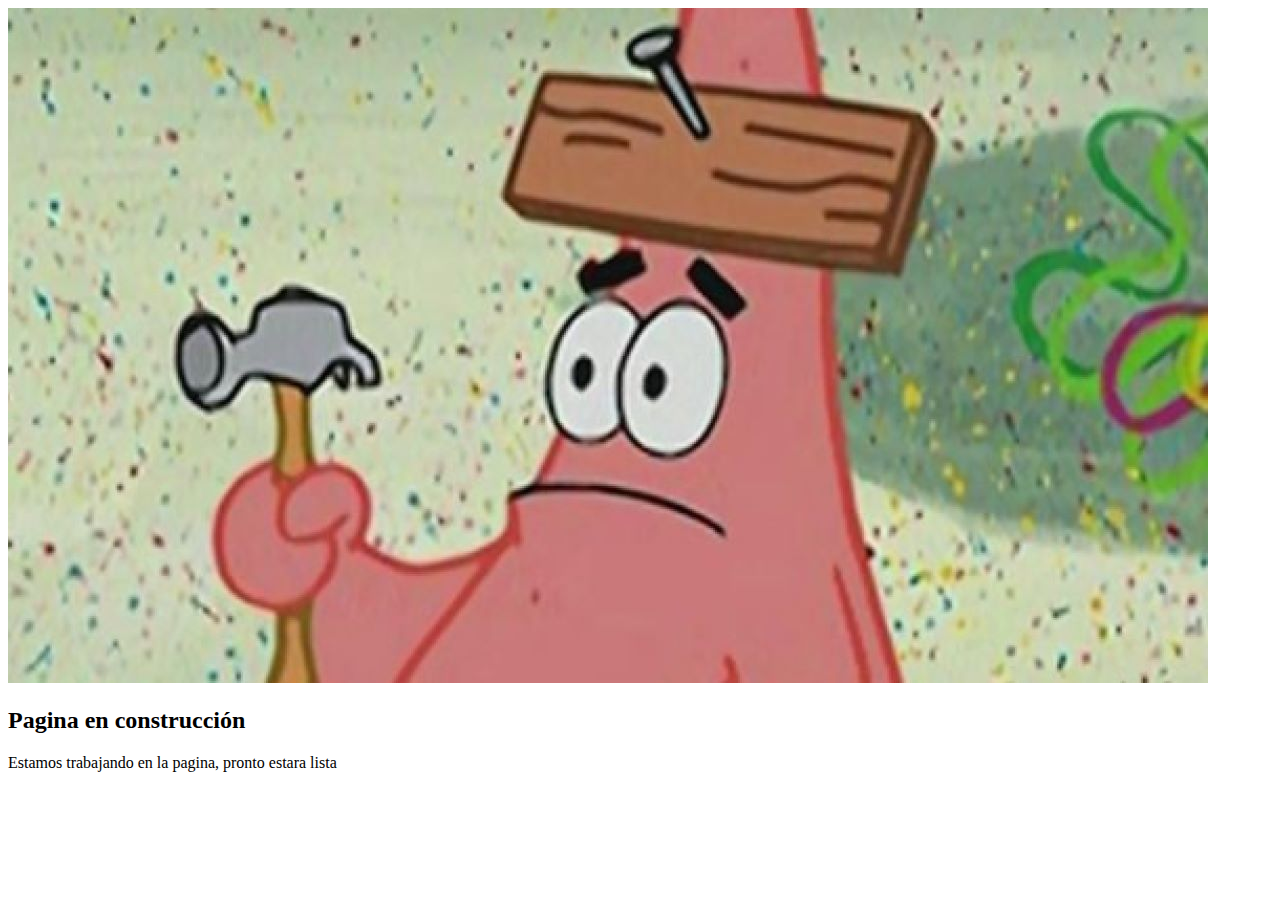
==== index.html @ 11dcd19f "actualizacion" ====
<!DOCTYPE html>
<html lang="en">
<head>
    <meta charset="UTF-8">
    <meta name="viewport" content="width=device-width, initial-scale=1.0">
    
    <link href="https://cdn.jsdelivr.net/npm/bootstrap@5.3.1/dist/css/bootstrap.min.css" rel="stylesheet" integrity="sha384-4bw+/aepP/YC94hEpVNVgiZdgIC5+VKNBQNGCHeKRQN+PtmoHDEXuppvnDJzQIu9" crossorigin="anonymous">
    <title>Pagina en construccion</title>
    <script>
        console.log("pagina en construcción");
        const date = new Date();
        console.log(date);
    </script>

</head>
<body>
    <main class="container text-center bg-black text-light">
        <div class="row alig-items-center Justify-content-center" style="height: 100vh;">
            <div class="col-6 col-md-6 col-lg-8">
                <img class= "img-fluid" src="./assets/img/WhatsApp Image 2023-08-03 at 12.35.25.jpeg" alt="Patricio estrella en construccion">
            </div>
            <div class="col-10 col-md-6 col-lg-4">
                <h2>Pagina en construcción</h2>
                <p>Estamos trabajando en la pagina, pronto estara lista</p>
            </div>
        </div>
    </main>
    <script>
        console.log("Me encuentro en el body");
        const date2 = new Date();
        console.log(date2);
    </script>
    <script src="https://cdn.jsdelivr.net/npm/bootstrap@5.3.1/dist/js/bootstrap.bundle.min.js" integrity="sha384-HwwvtgBNo3bZJJLYd8oVXjrBZt8cqVSpeBNS5n7C8IVInixGAoxmnlMuBnhbgrkm" crossorigin="anonymous"></script>
</body>
</html>
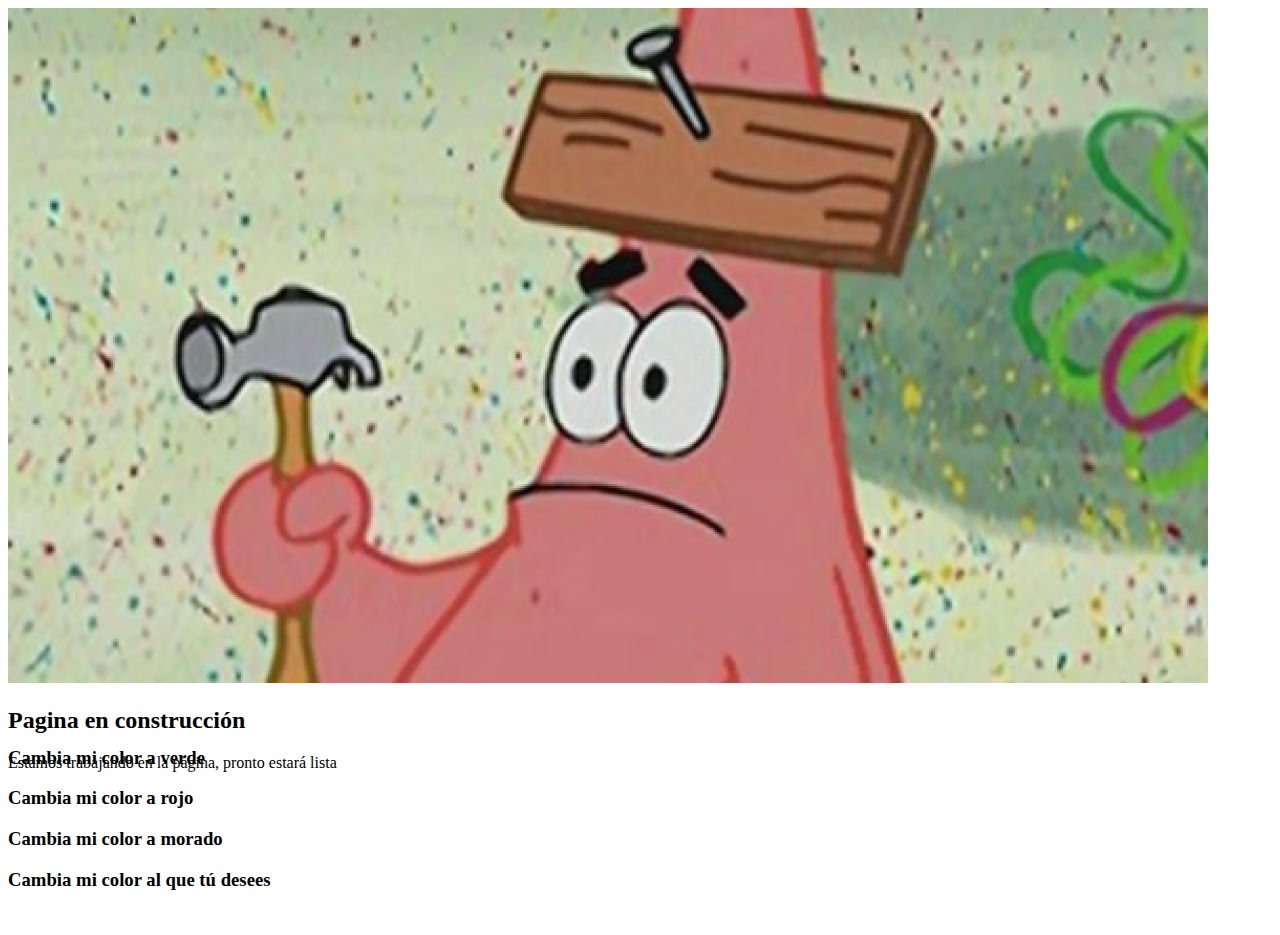
==== commit fe192d6c: "Pagina completa" ====
--- a/index.html
+++ b/index.html
@@ -3,33 +3,45 @@
 <head>
     <meta charset="UTF-8">
     <meta name="viewport" content="width=device-width, initial-scale=1.0">
-    
+
     <link href="https://cdn.jsdelivr.net/npm/bootstrap@5.3.1/dist/css/bootstrap.min.css" rel="stylesheet" integrity="sha384-4bw+/aepP/YC94hEpVNVgiZdgIC5+VKNBQNGCHeKRQN+PtmoHDEXuppvnDJzQIu9" crossorigin="anonymous">
     <title>Pagina en construccion</title>
-    <script>
-        console.log("pagina en construcción");
-        const date = new Date();
-        console.log(date);
-    </script>
-
 </head>
 <body>
-    <main class="container text-center bg-black text-light">
-        <div class="row alig-items-center Justify-content-center" style="height: 100vh;">
-            <div class="col-6 col-md-6 col-lg-8">
-                <img class= "img-fluid" src="./assets/img/WhatsApp Image 2023-08-03 at 12.35.25.jpeg" alt="Patricio estrella en construccion">
+
+    <main class="container-fluid text-center bg-black text-light">
+        <div class="row align-items-center justify-content-center" style="height: 80vh;">
+            <div class="col-10 col-md-6 col-lg-8">
+                <img 
+                onclick="clickPatricio()"
+                class= "img-fluid rounded" 
+                src="./assets/img/WhatsApp Image 2023-08-03 at 12.35.25.jpeg" alt="Patricio estrella en construcción">
             </div>
+
             <div class="col-10 col-md-6 col-lg-4">
                 <h2>Pagina en construcción</h2>
-                <p>Estamos trabajando en la pagina, pronto estara lista</p>
+                <p>Estamos trabajando en la página, pronto estará lista</p> 
             </div>
         </div>
     </main>
-    <script>
-        console.log("Me encuentro en el body");
-        const date2 = new Date();
-        console.log(date2);
-    </script>
+    <footer class="container-fluid text-center">
+        <div class="row align-items-center justify-content-center" style="height: 20vh;">
+            <div class="col-6 col-md-3">
+                <h3 onclick="changeColor(this, 'green')">Cambia mi color a verde</h3>
+            </div>
+            <div class="col-6 col-md-3">
+                <h3 onclick="changeColor(this, 'red')">Cambia mi color a rojo</h3>
+            </div>
+            <div class="col-6 col-md-3">
+                <h3 onclick="changeColor(this, 'purple')">Cambia mi color a morado</h3>
+            </div>
+
+            <div class="col-6 col-md-3">
+                <h3 onclick="changeColorWithPromt(this)">Cambia mi color al que tú desees</h3>
+            </div>
+        </div>
+    </footer>
     <script src="https://cdn.jsdelivr.net/npm/bootstrap@5.3.1/dist/js/bootstrap.bundle.min.js" integrity="sha384-HwwvtgBNo3bZJJLYd8oVXjrBZt8cqVSpeBNS5n7C8IVInixGAoxmnlMuBnhbgrkm" crossorigin="anonymous"></script>
+    <script src="./assets/js/script.js"></script>
 </body>
 </html>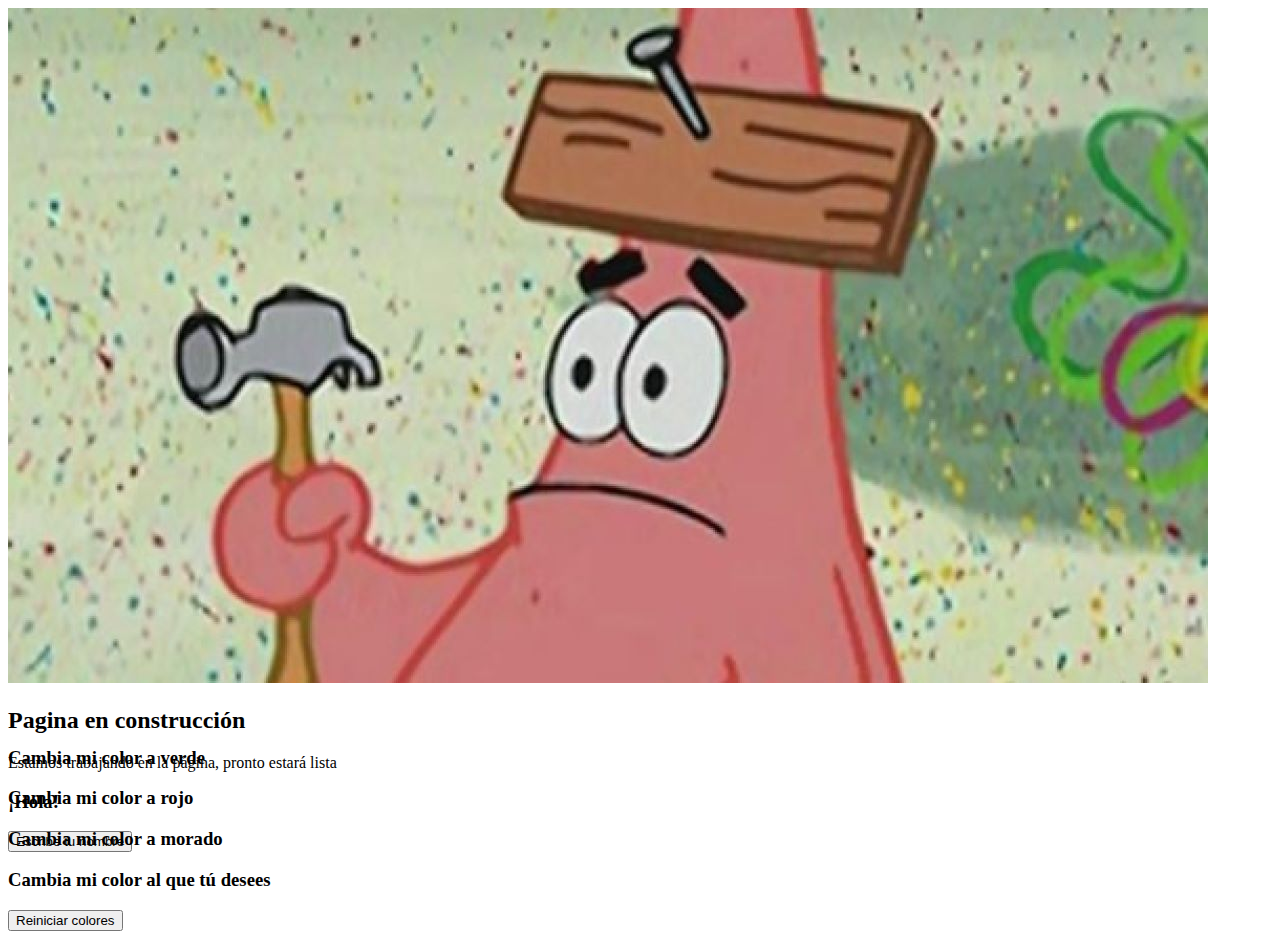
==== commit 9719efcb: "Pagina terminada" ====
--- a/index.html
+++ b/index.html
@@ -21,23 +21,30 @@
             <div class="col-10 col-md-6 col-lg-4">
                 <h2>Pagina en construcción</h2>
                 <p>Estamos trabajando en la página, pronto estará lista</p> 
+                <h3 id="Name">¡Hola! </h3>
+                <button type="button" class="btn btn-danger">Escribe tu nombre</button>
             </div>
         </div>
     </main>
-    <footer class="container-fluid text-center">
-        <div class="row align-items-center justify-content-center" style="height: 20vh;">
-            <div class="col-6 col-md-3">
-                <h3 onclick="changeColor(this, 'green')">Cambia mi color a verde</h3>
+    <footer class="container-fluid text-center" style="height: 20vh;">
+        <div class="row align-items-center justify-content-center">
+            <div class="col-6 col-lg-3">
+                <h3 id = "green-color" onclick="changeColor(this, 'green')">Cambia mi color a verde</h3>
             </div>
-            <div class="col-6 col-md-3">
-                <h3 onclick="changeColor(this, 'red')">Cambia mi color a rojo</h3>
+            <div class="col-6 col-lg-3">
+                <h3 id = "red-color" onclick="changeColor(this, 'red')">Cambia mi color a rojo</h3>
             </div>
-            <div class="col-6 col-md-3">
-                <h3 onclick="changeColor(this, 'purple')">Cambia mi color a morado</h3>
+            <div class="col-6 col-lg-3">
+                <h3 id="purple-color" onclick="changeColor(this, 'purple')">Cambia mi color a morado</h3>
             </div>
 
-            <div class="col-6 col-md-3">
-                <h3 onclick="changeColorWithPromt(this)">Cambia mi color al que tú desees</h3>
+            <div class="col-6 col-lg-3">
+                <h3 id= "user-color" onclick="changeColorWithPrompt(this)">Cambia mi color al que tú desees</h3>
+            </div>
+            <div class="row align-items-center justify-content-center">
+                <div class="col-5">
+                <button onclick="resetColor()" type="button" class="btn btn-dark"> Reiniciar colores </button>
+                </div>
             </div>
         </div>
     </footer>
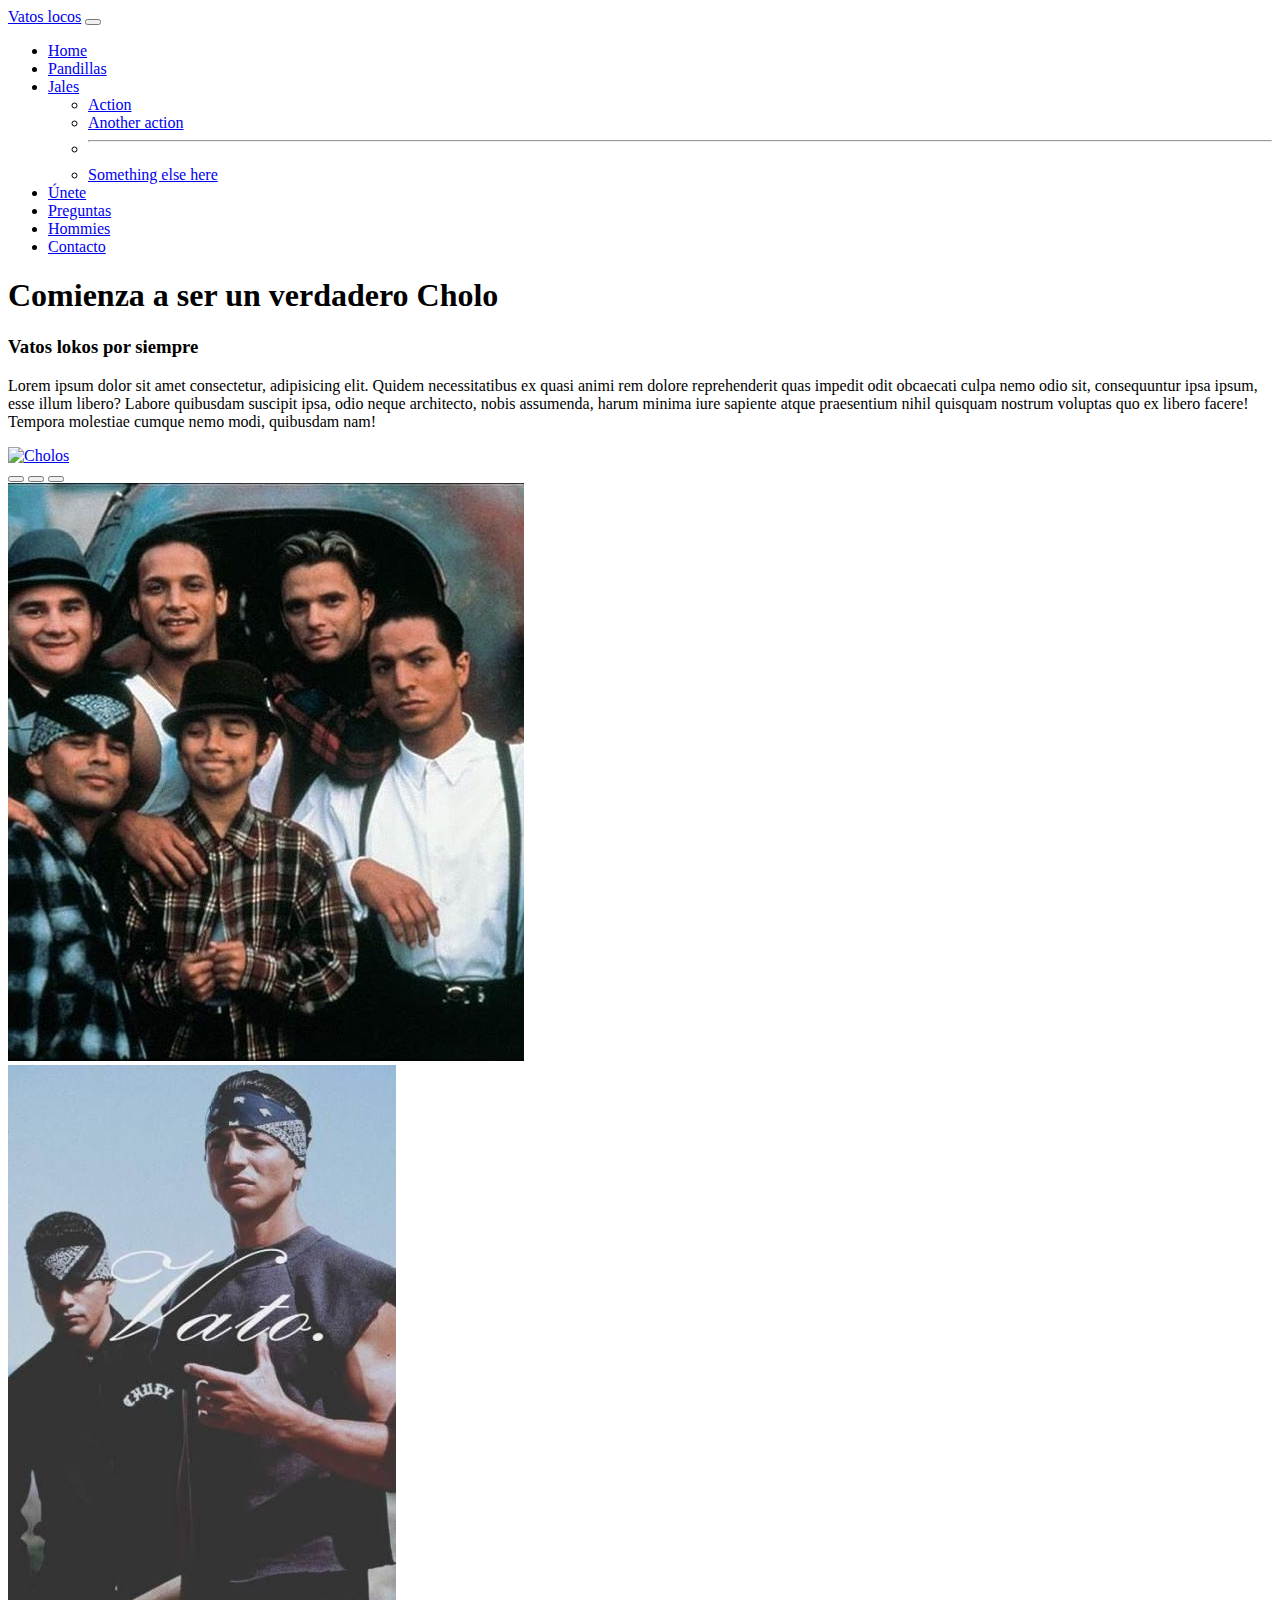
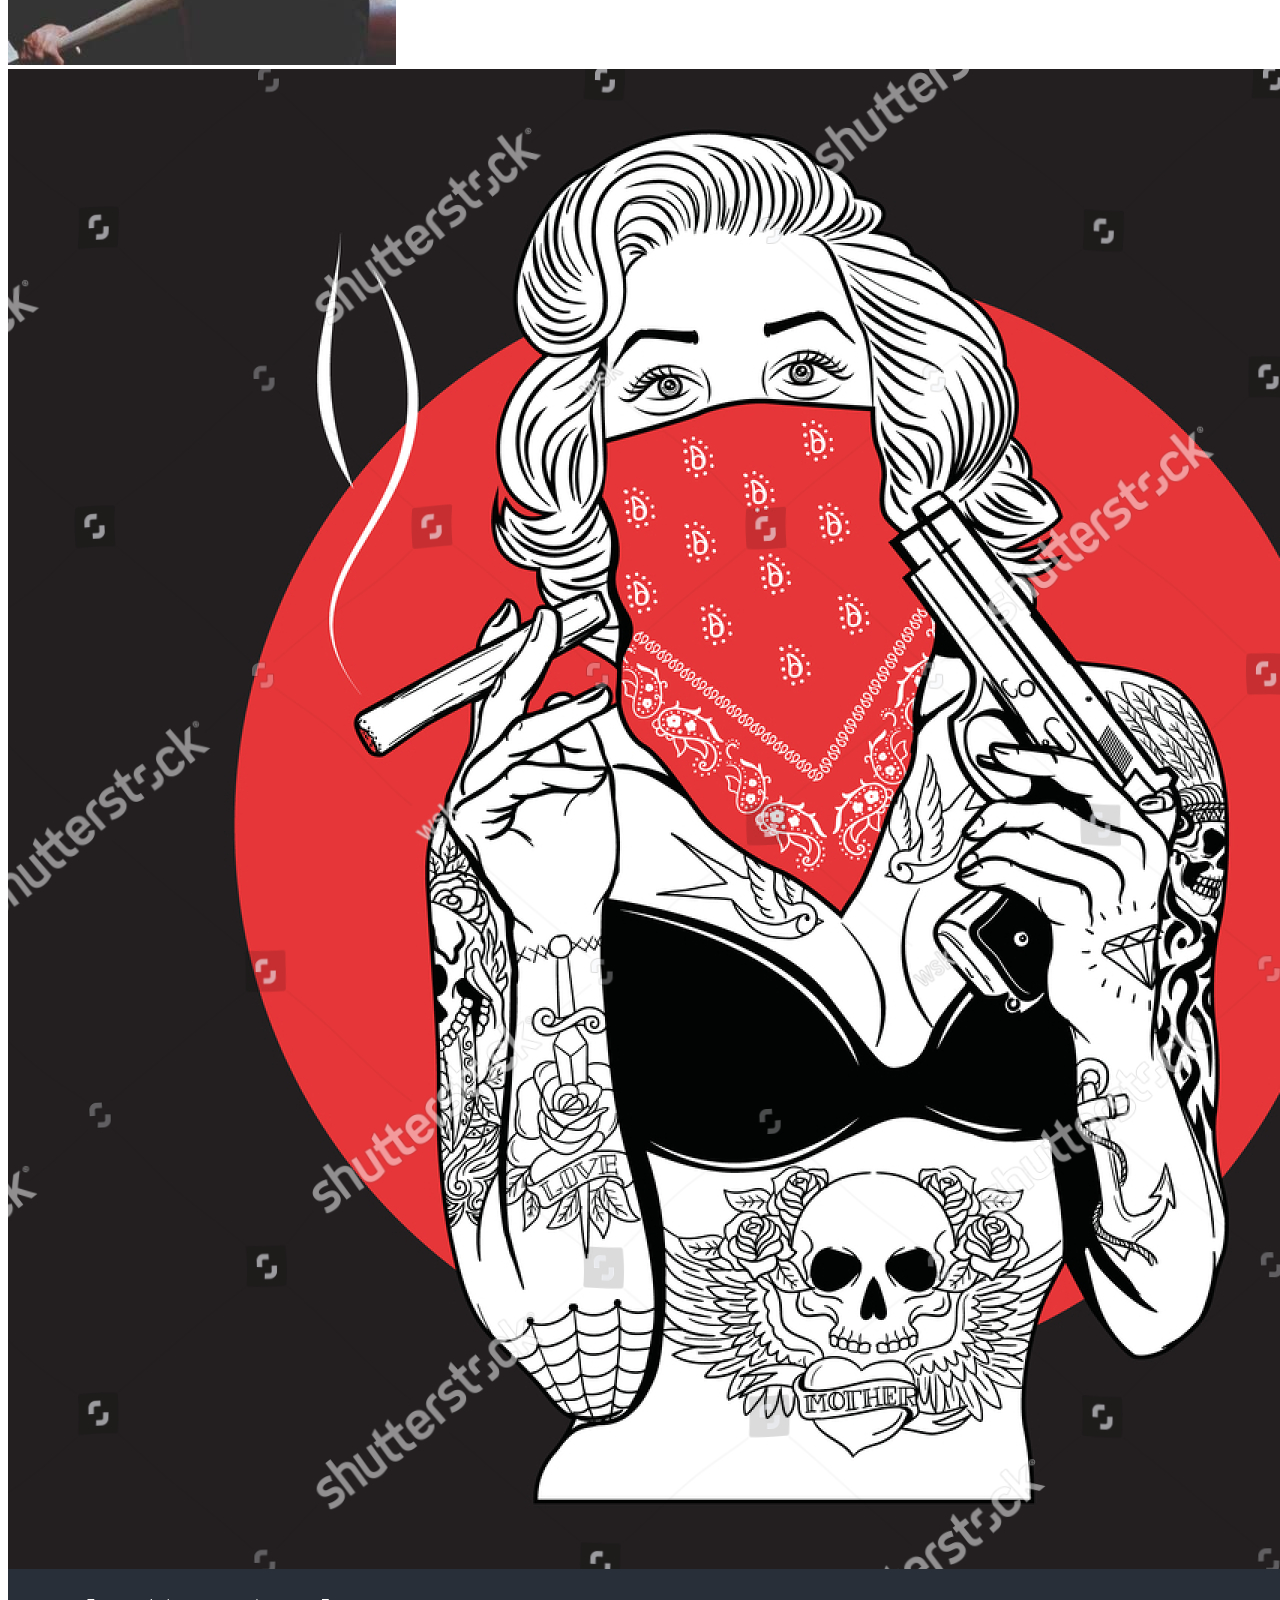
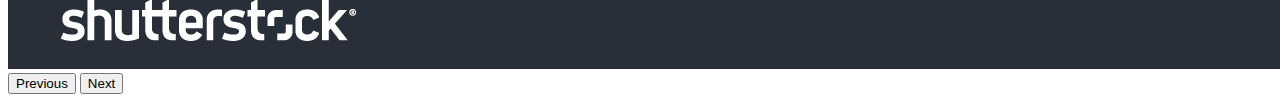
==== commit ab70f2ac: "Pagina cholos inicio" ====
--- a/index.html
+++ b/index.html
@@ -1,54 +1,168 @@
 <!DOCTYPE html>
 <html lang="en">
+
 <head>
     <meta charset="UTF-8">
     <meta name="viewport" content="width=device-width, initial-scale=1.0">
+    <!-- bootstrap style -->
+    <link href="https://cdn.jsdelivr.net/npm/bootstrap@5.3.1/dist/css/bootstrap.min.css" rel="stylesheet"
+        integrity="sha384-4bw+/aepP/YC94hEpVNVgiZdgIC5+VKNBQNGCHeKRQN+PtmoHDEXuppvnDJzQIu9" crossorigin="anonymous">
+    <!-- estilos personalizados con link a style local -->
+    <link rel="stylesheet" href="./style.css">
+    <title>Vatos lokos por siempre</title>
+</head>
 
-    <link href="https://cdn.jsdelivr.net/npm/bootstrap@5.3.1/dist/css/bootstrap.min.css" rel="stylesheet" integrity="sha384-4bw+/aepP/YC94hEpVNVgiZdgIC5+VKNBQNGCHeKRQN+PtmoHDEXuppvnDJzQIu9" crossorigin="anonymous">
-    <title>Pagina en construccion</title>
-</head>
 <body>
+    <!-- navbar section -->
+    <header>
+        <nav class="navbar navbar-expand-lg navbar-dark bg-dark py-3 fixed-top">
+            <div class="container">
+                <a class="navbar-brand" href="#">Vatos locos</a>
+                <button class="navbar-toggler" type="button" data-bs-toggle="collapse"
+                    data-bs-target="#navbarSupportedContent" aria-controls="navbarSupportedContent"
+                    aria-expanded="false" aria-label="Toggle navigation">
+                    <span class="navbar-toggler-icon"></span>
+                </button>
 
-    <main class="container-fluid text-center bg-black text-light">
-        <div class="row align-items-center justify-content-center" style="height: 80vh;">
-            <div class="col-10 col-md-6 col-lg-8">
-                <img 
-                onclick="clickPatricio()"
-                class= "img-fluid rounded" 
-                src="./assets/img/WhatsApp Image 2023-08-03 at 12.35.25.jpeg" alt="Patricio estrella en construcción">
+                <div class="collapse navbar-collapse" id="navbarSupportedContent">
+                    <ul class="navbar-nav ms-auto mb-2 mb-lg-0">
+                        <li class="nav-item">
+                            <a class="nav-link active" aria-current="page" href="#">Home</a>
+                        </li>
+                        <li class="nav-item">
+                            <a class="nav-link" href="#">Pandillas</a>
+                        </li>
+                        <li class="nav-item dropdown">
+                            <a class="nav-link dropdown-toggle" href="#" role="button" data-bs-toggle="dropdown"
+                                aria-expanded="false">
+                                Jales
+                            </a>
+
+                            <ul class="dropdown-menu">
+                                <li><a class="dropdown-item" href="#">Action</a></li>
+                                <li><a class="dropdown-item" href="#">Another action</a></li>
+                                <li>
+                                    <hr class="dropdown-divider">
+                                </li>
+                                <li><a class="dropdown-item" href="#">Something else here</a></li>
+                            </ul>
+                        </li>
+
+                        <li class="nav-item">
+                            <a class="nav-link" href="#">Únete</a>
+                        </li>
+                        <li class="nav-item">
+                            <a class="nav-link" href="#">Preguntas</a>
+                        </li>
+                        <li class="nav-item">
+                            <a class="nav-link" href="#">Hommies</a>
+                        </li>
+                        <li class="nav-item">
+                            <a class="nav-link" href="#">Contacto</a>
+                        </li>
+                    </ul>
+
+                </div>
+
             </div>
 
-            <div class="col-10 col-md-6 col-lg-4">
-                <h2>Pagina en construcción</h2>
-                <p>Estamos trabajando en la página, pronto estará lista</p> 
-                <h3 id="Name">¡Hola! </h3>
-                <button type="button" class="btn btn-danger">Escribe tu nombre</button>
+        </nav>
+
+    </header>
+
+    <main>
+        <!-- hero section -->
+        <section class="bg-dark text-light text-center" id="home">
+            <div class="container py-5">
+                <div class="row align-item-center justify-content-center py-5">
+                    <div class="col-12 col-md-8">
+                        <h1>Comienza a ser un verdadero <span class="text-warning"> Cholo </span></h1>
+                        <h3 class="my-4">Vatos lokos por siempre</h3>
+                        <p>
+                            Lorem ipsum dolor sit amet consectetur, adipisicing elit. Quidem necessitatibus ex quasi
+                            animi rem dolore reprehenderit quas impedit odit obcaecati culpa nemo odio sit, consequuntur
+                            ipsa ipsum, esse illum libero?
+                            Labore quibusdam suscipit ipsa, odio neque architecto, nobis assumenda, harum minima iure
+                            sapiente atque praesentium nihil quisquam nostrum voluptas quo ex libero facere! Tempora
+                            molestiae cumque nemo modi, quibusdam nam!
+                        </p>
+                    </div>
+                    <!-- Principal img -->
+                    <div class="col-12 col-md-4 mt-4 mt-md-0 ">
+                        <a href="https://en.wikipedia.org/wiki/Cholo_(subculture)">
+                            <img class="img-fluid rounded"
+                                src="https://upload.wikimedia.org/wikipedia/commons/e/e3/Cacos_13%2C_Cholos_Neza.jpg"
+                                alt="Cholos">
+
+                        </a>
+                    </div>
+                </div>
             </div>
-        </div>
-    </main>
-    <footer class="container-fluid text-center" style="height: 20vh;">
-        <div class="row align-items-center justify-content-center">
-            <div class="col-6 col-lg-3">
-                <h3 id = "green-color" onclick="changeColor(this, 'green')">Cambia mi color a verde</h3>
-            </div>
-            <div class="col-6 col-lg-3">
-                <h3 id = "red-color" onclick="changeColor(this, 'red')">Cambia mi color a rojo</h3>
-            </div>
-            <div class="col-6 col-lg-3">
-                <h3 id="purple-color" onclick="changeColor(this, 'purple')">Cambia mi color a morado</h3>
+        </section>
+        <!-- carousel section -->
+        <section class="p-5">
+            <div class="container py-5">
+                <div class="row align-items-center justify-content-center py-5">
+                    <div class="col-8">
+                        <div id="carouselExampleIndicators" class="carousel slide">
+                            <div class="carousel-indicators">
+                                <button type="button" data-bs-target="#carouselExampleIndicators" data-bs-slide-to="0"
+                                    class="active" aria-current="true" aria-label="Slide 1"></button>
+                                <button type="button" data-bs-target="#carouselExampleIndicators" data-bs-slide-to="1"
+                                    aria-label="Slide 2"></button>
+                                <button type="button" data-bs-target="#carouselExampleIndicators" data-bs-slide-to="2"
+                                    aria-label="Slide 3"></button>
+                            </div>
+                            <div class="carousel-inner">
+                                <div class="carousel-item active">
+                                    <img src="./assets/img/cholos55.jpg" class="d-block w-100" alt="...">
+                                </div>
+                                <div class="carousel-item">
+                                    <img src="./assets/img/cholos555.jpg" class="d-block w-100" alt="...">
+                                </div>
+                                <div class="carousel-item">
+                                    <img src="./assets/img/cholos5555.jpg" class="d-block w-100" alt="...">
+                                </div>
+                            </div>
+                            <button class="carousel-control-prev" type="button"
+                                data-bs-target="#carouselExampleIndicators" data-bs-slide="prev">
+                                <span class="carousel-control-prev-icon" aria-hidden="true"></span>
+                                <span class="visually-hidden">Previous</span>
+                            </button>
+                            <button class="carousel-control-next" type="button"
+                                data-bs-target="#carouselExampleIndicators" data-bs-slide="next">
+                                <span class="carousel-control-next-icon" aria-hidden="true"></span>
+                                <span class="visually-hidden">Next</span>
+                            </button>
+                        </div>
+
+                    </div>
+                </div>
             </div>
 
-            <div class="col-6 col-lg-3">
-                <h3 id= "user-color" onclick="changeColorWithPrompt(this)">Cambia mi color al que tú desees</h3>
-            </div>
-            <div class="row align-items-center justify-content-center">
-                <div class="col-5">
-                <button onclick="resetColor()" type="button" class="btn btn-dark"> Reiniciar colores </button>
-                </div>
-            </div>
-        </div>
+        </section>
+        <!-- newsletters section -->
+
+        <!-- service section -->
+
+        <!-- about section -->
+
+        <!-- learn section -->
+
+        <!-- faq section -->
+
+    </main>
+
+    <!-- footer section -->
+    <footer>
+
     </footer>
-    <script src="https://cdn.jsdelivr.net/npm/bootstrap@5.3.1/dist/js/bootstrap.bundle.min.js" integrity="sha384-HwwvtgBNo3bZJJLYd8oVXjrBZt8cqVSpeBNS5n7C8IVInixGAoxmnlMuBnhbgrkm" crossorigin="anonymous"></script>
+
+    <!-- bootstrap script -->
+    <script src="https://cdn.jsdelivr.net/npm/bootstrap@5.3.1/dist/js/bootstrap.bundle.min.js"
+        integrity="sha384-HwwvtgBNo3bZJJLYd8oVXjrBZt8cqVSpeBNS5n7C8IVInixGAoxmnlMuBnhbgrkm"
+        crossorigin="anonymous"></script>
     <script src="./assets/js/script.js"></script>
 </body>
+
 </html>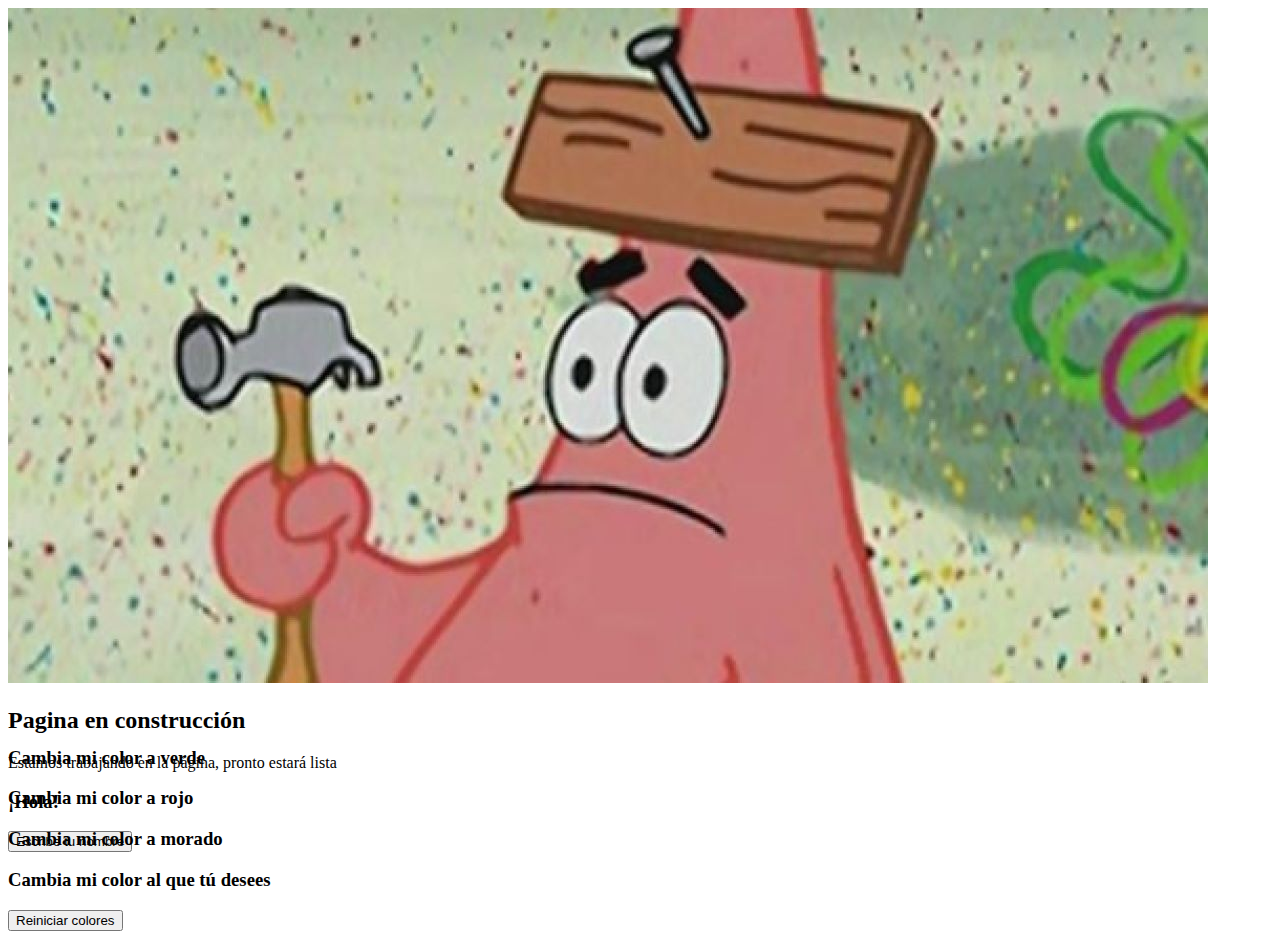
==== commit ad99d28c: "funcion botton name" ====
--- a/index.html
+++ b/index.html
@@ -1,168 +1,54 @@
 <!DOCTYPE html>
 <html lang="en">
-
 <head>
     <meta charset="UTF-8">
     <meta name="viewport" content="width=device-width, initial-scale=1.0">
-    <!-- bootstrap style -->
-    <link href="https://cdn.jsdelivr.net/npm/bootstrap@5.3.1/dist/css/bootstrap.min.css" rel="stylesheet"
-        integrity="sha384-4bw+/aepP/YC94hEpVNVgiZdgIC5+VKNBQNGCHeKRQN+PtmoHDEXuppvnDJzQIu9" crossorigin="anonymous">
-    <!-- estilos personalizados con link a style local -->
-    <link rel="stylesheet" href="./style.css">
-    <title>Vatos lokos por siempre</title>
+
+    <link href="https://cdn.jsdelivr.net/npm/bootstrap@5.3.1/dist/css/bootstrap.min.css" rel="stylesheet" integrity="sha384-4bw+/aepP/YC94hEpVNVgiZdgIC5+VKNBQNGCHeKRQN+PtmoHDEXuppvnDJzQIu9" crossorigin="anonymous">
+    <title>Pagina en construccion</title>
 </head>
+<body>
 
-<body>
-    <!-- navbar section -->
-    <header>
-        <nav class="navbar navbar-expand-lg navbar-dark bg-dark py-3 fixed-top">
-            <div class="container">
-                <a class="navbar-brand" href="#">Vatos locos</a>
-                <button class="navbar-toggler" type="button" data-bs-toggle="collapse"
-                    data-bs-target="#navbarSupportedContent" aria-controls="navbarSupportedContent"
-                    aria-expanded="false" aria-label="Toggle navigation">
-                    <span class="navbar-toggler-icon"></span>
-                </button>
-
-                <div class="collapse navbar-collapse" id="navbarSupportedContent">
-                    <ul class="navbar-nav ms-auto mb-2 mb-lg-0">
-                        <li class="nav-item">
-                            <a class="nav-link active" aria-current="page" href="#">Home</a>
-                        </li>
-                        <li class="nav-item">
-                            <a class="nav-link" href="#">Pandillas</a>
-                        </li>
-                        <li class="nav-item dropdown">
-                            <a class="nav-link dropdown-toggle" href="#" role="button" data-bs-toggle="dropdown"
-                                aria-expanded="false">
-                                Jales
-                            </a>
-
-                            <ul class="dropdown-menu">
-                                <li><a class="dropdown-item" href="#">Action</a></li>
-                                <li><a class="dropdown-item" href="#">Another action</a></li>
-                                <li>
-                                    <hr class="dropdown-divider">
-                                </li>
-                                <li><a class="dropdown-item" href="#">Something else here</a></li>
-                            </ul>
-                        </li>
-
-                        <li class="nav-item">
-                            <a class="nav-link" href="#">Únete</a>
-                        </li>
-                        <li class="nav-item">
-                            <a class="nav-link" href="#">Preguntas</a>
-                        </li>
-                        <li class="nav-item">
-                            <a class="nav-link" href="#">Hommies</a>
-                        </li>
-                        <li class="nav-item">
-                            <a class="nav-link" href="#">Contacto</a>
-                        </li>
-                    </ul>
-
-                </div>
-
+    <main class="container-fluid text-center bg-black text-light">
+        <div class="row align-items-center justify-content-center" style="height: 80vh;">
+            <div class="col-10 col-md-6 col-lg-8">
+                <img 
+                onclick="clickPatricio()"
+                class= "img-fluid rounded" 
+                src="./assets/img/WhatsApp Image 2023-08-03 at 12.35.25.jpeg" alt="Patricio estrella en construcción">
             </div>
 
-        </nav>
+            <div class="col-10 col-md-6 col-lg-4">
+                <h2>Pagina en construcción</h2>
+                <p>Estamos trabajando en la página, pronto estará lista</p> 
+                <h3 id="gretting">¡Hola! </h3>
+                <button type="button" onclick="changeName()" class="btn bbtn-lg btn-warning">Escribe tu nombre</button>
+            </div>
+        </div>
+    </main>
+    <footer class="container-fluid text-center my-3" style="height: 20vh;">
+        <div class="row align-items-center justify-content-center">
+            <div class="col-6 col-lg-3">
+                <h3 id = "green-color" onclick="changeColor(this, 'green')">Cambia mi color a verde</h3>
+            </div>
+            <div class="col-6 col-lg-3">
+                <h3 id = "red-color" onclick="changeColor(this, 'red')">Cambia mi color a rojo</h3>
+            </div>
+            <div class="col-6 col-lg-3">
+                <h3 id="purple-color" onclick="changeColor(this, 'purple')">Cambia mi color a morado</h3>
+            </div>
 
-    </header>
-
-    <main>
-        <!-- hero section -->
-        <section class="bg-dark text-light text-center" id="home">
-            <div class="container py-5">
-                <div class="row align-item-center justify-content-center py-5">
-                    <div class="col-12 col-md-8">
-                        <h1>Comienza a ser un verdadero <span class="text-warning"> Cholo </span></h1>
-                        <h3 class="my-4">Vatos lokos por siempre</h3>
-                        <p>
-                            Lorem ipsum dolor sit amet consectetur, adipisicing elit. Quidem necessitatibus ex quasi
-                            animi rem dolore reprehenderit quas impedit odit obcaecati culpa nemo odio sit, consequuntur
-                            ipsa ipsum, esse illum libero?
-                            Labore quibusdam suscipit ipsa, odio neque architecto, nobis assumenda, harum minima iure
-                            sapiente atque praesentium nihil quisquam nostrum voluptas quo ex libero facere! Tempora
-                            molestiae cumque nemo modi, quibusdam nam!
-                        </p>
-                    </div>
-                    <!-- Principal img -->
-                    <div class="col-12 col-md-4 mt-4 mt-md-0 ">
-                        <a href="https://en.wikipedia.org/wiki/Cholo_(subculture)">
-                            <img class="img-fluid rounded"
-                                src="https://upload.wikimedia.org/wikipedia/commons/e/e3/Cacos_13%2C_Cholos_Neza.jpg"
-                                alt="Cholos">
-
-                        </a>
-                    </div>
+            <div class="col-6 col-lg-3">
+                <h3 id= "user-color" onclick="changeColorWithPrompt(this)">Cambia mi color al que tú desees</h3>
+            </div>
+            <div class="row align-items-center justify-content-center">
+                <div class="col-5">
+                <button onclick="resetColor()" type="button" class="btn btn-dark"> Reiniciar colores </button>
                 </div>
             </div>
-        </section>
-        <!-- carousel section -->
-        <section class="p-5">
-            <div class="container py-5">
-                <div class="row align-items-center justify-content-center py-5">
-                    <div class="col-8">
-                        <div id="carouselExampleIndicators" class="carousel slide">
-                            <div class="carousel-indicators">
-                                <button type="button" data-bs-target="#carouselExampleIndicators" data-bs-slide-to="0"
-                                    class="active" aria-current="true" aria-label="Slide 1"></button>
-                                <button type="button" data-bs-target="#carouselExampleIndicators" data-bs-slide-to="1"
-                                    aria-label="Slide 2"></button>
-                                <button type="button" data-bs-target="#carouselExampleIndicators" data-bs-slide-to="2"
-                                    aria-label="Slide 3"></button>
-                            </div>
-                            <div class="carousel-inner">
-                                <div class="carousel-item active">
-                                    <img src="./assets/img/cholos55.jpg" class="d-block w-100" alt="...">
-                                </div>
-                                <div class="carousel-item">
-                                    <img src="./assets/img/cholos555.jpg" class="d-block w-100" alt="...">
-                                </div>
-                                <div class="carousel-item">
-                                    <img src="./assets/img/cholos5555.jpg" class="d-block w-100" alt="...">
-                                </div>
-                            </div>
-                            <button class="carousel-control-prev" type="button"
-                                data-bs-target="#carouselExampleIndicators" data-bs-slide="prev">
-                                <span class="carousel-control-prev-icon" aria-hidden="true"></span>
-                                <span class="visually-hidden">Previous</span>
-                            </button>
-                            <button class="carousel-control-next" type="button"
-                                data-bs-target="#carouselExampleIndicators" data-bs-slide="next">
-                                <span class="carousel-control-next-icon" aria-hidden="true"></span>
-                                <span class="visually-hidden">Next</span>
-                            </button>
-                        </div>
-
-                    </div>
-                </div>
-            </div>
-
-        </section>
-        <!-- newsletters section -->
-
-        <!-- service section -->
-
-        <!-- about section -->
-
-        <!-- learn section -->
-
-        <!-- faq section -->
-
-    </main>
-
-    <!-- footer section -->
-    <footer>
-
+        </div>
     </footer>
-
-    <!-- bootstrap script -->
-    <script src="https://cdn.jsdelivr.net/npm/bootstrap@5.3.1/dist/js/bootstrap.bundle.min.js"
-        integrity="sha384-HwwvtgBNo3bZJJLYd8oVXjrBZt8cqVSpeBNS5n7C8IVInixGAoxmnlMuBnhbgrkm"
-        crossorigin="anonymous"></script>
+    <script src="https://cdn.jsdelivr.net/npm/bootstrap@5.3.1/dist/js/bootstrap.bundle.min.js" integrity="sha384-HwwvtgBNo3bZJJLYd8oVXjrBZt8cqVSpeBNS5n7C8IVInixGAoxmnlMuBnhbgrkm" crossorigin="anonymous"></script>
     <script src="./assets/js/script.js"></script>
 </body>
-
 </html>